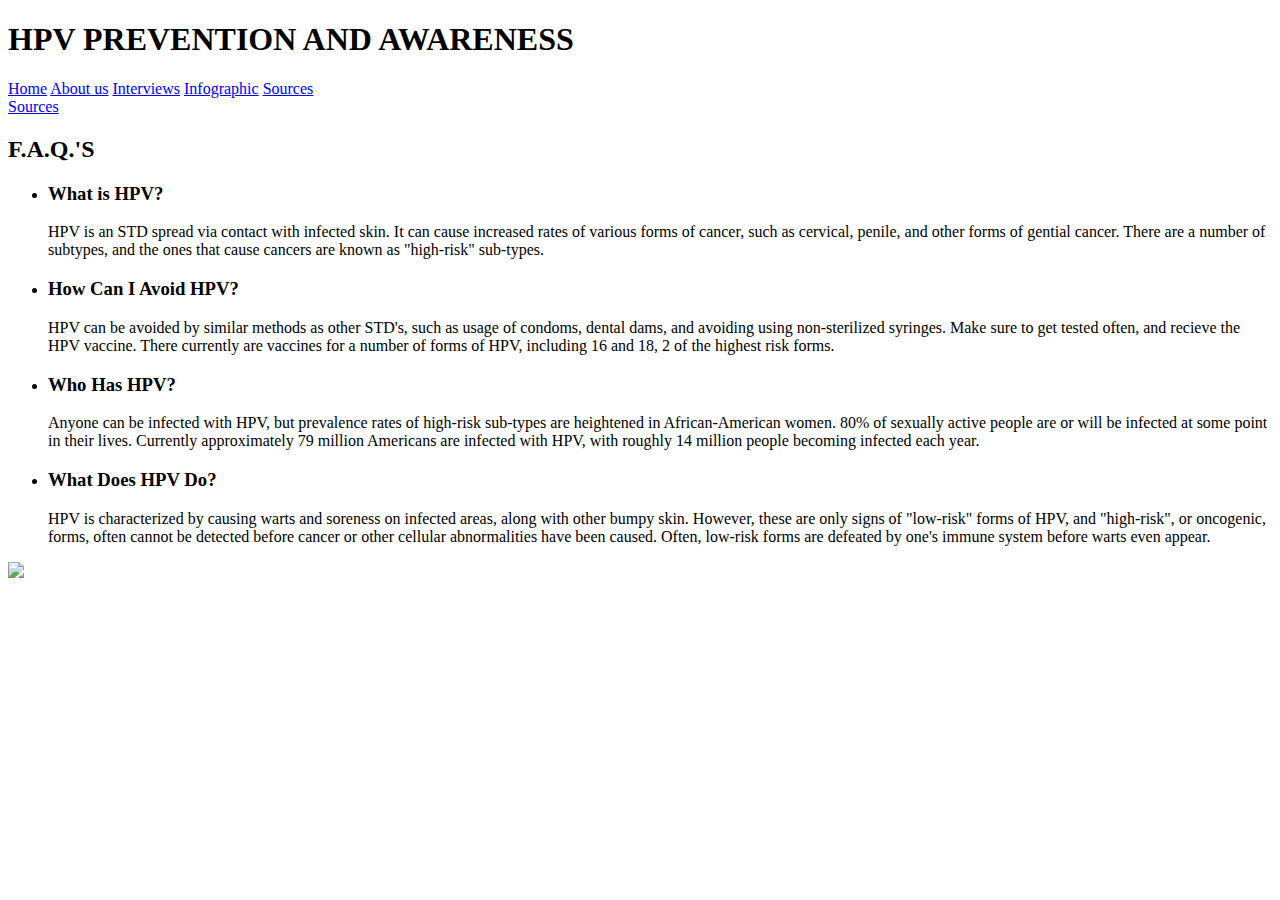
==== index.html @ 0ed18e80 "Rename Mateo-Rios.github.io/index.html to index.html" ====
<!DOCTYPE html>
<html>
	<head>
		<title>HPV Prevention and Awareness</title>
		<link rel="stylesheet" type="text/css" href="primarystyles.css">
		<link href="https://fonts.googleapis.com/css?family=Lato|Open+Sans|Roboto&display=swap" rel="stylesheet">
		<link rel="icon" href="images/logo.png">
	</head>
	<body>
		<h1 class="header">
			HPV PREVENTION AND AWARENESS	
		</h1>
		<nav>
			<div class="navbar">
				<a href="home.html" class="header">Home</a>
				<a href="about-us.html" class="header">About us</a>
				<a href="interviews.html" class="header">Interviews</a>
				<a href="infograph.html" class="header">Infographic</a>
				<a href="sources.html" class="header">Sources</a>
			</div>
			<a href="sources.html" class="header">Sources</a>
		</nav>
		<h2 class="header">
			F.A.Q.'S
		</h2>
		<ul>
			<li>
				<h3 class="header">
					What is HPV?
				</h3>
				<p>
					HPV is an STD spread via contact with infected skin. It can cause increased rates of various forms of cancer, such as cervical, penile, and other forms of gential cancer. There are a number of subtypes, and the ones that cause cancers are known as "high-risk" sub-types.
				</p>
			</li>
			<li>
				<h3 class="header">
					How Can I Avoid HPV?
				</h3>
				<p>
					HPV can be avoided by similar methods as other STD's, such as usage of condoms, dental dams, and avoiding using non-sterilized syringes. Make sure to get tested often, and recieve the HPV vaccine. There currently are vaccines for a number of forms of HPV, including 16 and 18, 2 of the highest risk forms.
				</p>
			</li>
			<li>
				<h3 class="header">
					Who Has HPV?
				</h3>
				<p>
					Anyone can be infected with HPV, but prevalence rates of high-risk sub-types are heightened in African-American women. 80% of sexually active people are or will be infected at some point in their lives. Currently approximately 79 million Americans are infected with HPV, with roughly 14 million people becoming infected each year.
				</p>
			</li>
			<li>
				<h3 class="header">
					What Does HPV Do?
				</h3>
				<p>
					HPV is characterized by causing warts and soreness on infected areas, along with other bumpy skin. However, these are only signs of "low-risk" forms of HPV, and "high-risk", or oncogenic, forms, often cannot be detected before cancer or other cellular abnormalities have been caused. Often, low-risk forms are defeated by one's immune system before warts even appear.
				</p>
			</li>
		</ul>
		<img src="images/logo.png" class="logo">
	</body>
</html>
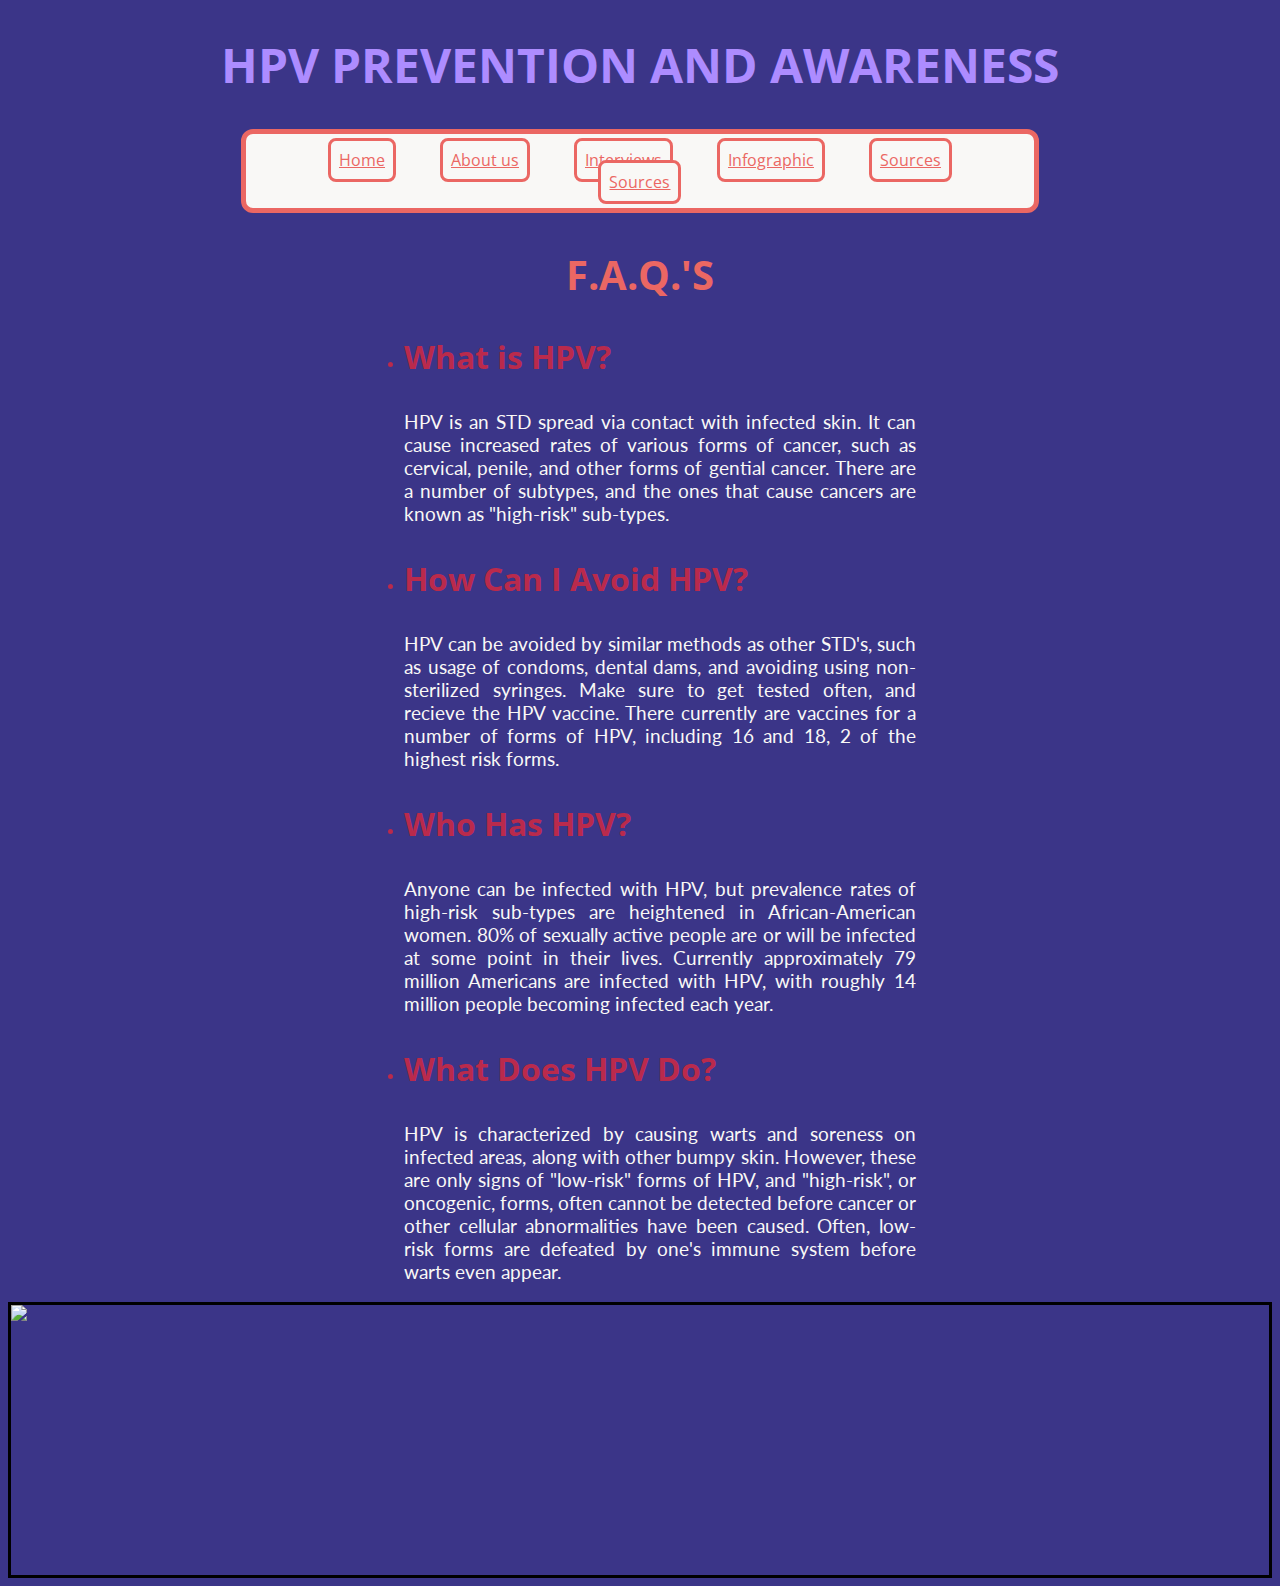
==== commit 8d72fb79: "Update index.html" ====
--- a/index.html
+++ b/index.html
@@ -4,7 +4,7 @@
 		<title>HPV Prevention and Awareness</title>
 		<link rel="stylesheet" type="text/css" href="primarystyles.css">
 		<link href="https://fonts.googleapis.com/css?family=Lato|Open+Sans|Roboto&display=swap" rel="stylesheet">
-		<link rel="icon" href="images/logo.png">
+		<link rel="icon" href="Mateo-Rios.github.io/images/logo.png">
 	</head>
 	<body>
 		<h1 class="header">
--- a/primarystyles.css
+++ b/primarystyles.css
@@ -0,0 +1,206 @@
+body{
+	background: #3b3588;
+}
+h1{
+	text-align: center; 
+	font-family: 'Lato', sans-serif;
+	color: #ad8cff;
+	font-size: 3em;
+}
+h2{
+	font-size: 2.5em;
+	text-align: center;
+	color:  #eb6763;
+}
+h3{
+	font-size: 2em;
+}
+ul{
+	text-align: justify;
+	display: block;
+	margin-right: auto;
+	margin-left: auto;
+	color: #ba2a4c;
+	width: 40vw;
+}
+p{
+	font-size: 1.2em;
+	color: #f9f8f6;
+	font-family: 'Lato', sans-serif;
+}
+p.about{
+	text-align: justify;
+	width: 40%;
+	display: block;
+	margin-right: auto;
+	margin-left: auto;
+}
+a:visited,
+a:link{
+	color: #eb6763;
+}
+a:active,
+a:hover{
+	color: #ba2a4c;
+}
+a{
+	margin: 20px;
+	background: #f9f8f6;
+	padding: 8px;
+	border: #eb6763 3px solid;
+	border-radius: 8px;
+}
+nav{
+	margin-left: auto;
+	margin-right: auto;
+	text-align: center;
+	background-color: #f9f8f6;
+	padding: 15px;
+	width: 60%;
+	top: 0;
+	position: sticky;
+	border: solid #eb6763 5px;
+	border-radius: 12px;
+}
+video{
+	margin-left: 30px;
+	margin-right: 30px;
+	margin-top: 50px;
+	margin-bottom: 50px;
+	width: 20vw;
+}
+.header{
+	font-family: 'Open Sans', sans-serif;
+}
+div{
+	text-align: center;
+}
+img{
+	display: block;
+	height: 30vh;
+	margin-left: auto;
+	margin-right: auto;
+}
+div.cite{
+	width: 40%;
+	display: inherit;
+	text-align: inherit;
+	margin-left: auto;
+	margin-right: auto;
+}
+.logo{
+	border:solid ;
+}
+img.info{
+	margin-top: 10px;
+	width: 40vw;
+	height: auto;
+	border: solid white 3px;
+}
+div.navbar{
+	padding: 0px;
+	margin:0px;
+	border-style: none;
+	display: inline;
+}
+@media only screen and (max-width: 600px){
+	body{
+		background: #3b3588;
+	}
+	h1{
+		text-align: center; 
+		font-family: 'Lato', sans-serif;
+		color: #ad8cff;
+	}
+	h2{
+		text-align: center;
+		color:  #eb6763;
+	}
+	ul{
+		text-align: justify;
+		display: block;
+		margin-right: auto;
+		margin-left: auto;
+		color: #ba2a4c;
+		width: 75vw;
+	}
+	p{
+		color: #f9f8f6;
+		font-family: 'Lato', sans-serif;
+	}
+	p.about{
+		text-align: justify;
+		width: 100%;
+		display: block;
+		margin-right: auto;
+		margin-left: auto;
+	}
+	a:visited,
+	a:link{
+		color: #eb6763;
+	}
+	a:active,
+	a:hover{
+		color: #ba2a4c;
+	}
+	a{
+		margin-left: 0px;
+		margin-right: 0px;
+		margin-top: 40px;
+		margin-bottom: 40px;
+		background: #f9f8f6;
+		padding: 5px;
+		border: #eb6763 3px solid;
+		border-radius: 8px;
+		font-size: .8em
+	}
+	nav{
+		margin-left: auto;
+		margin-right: auto;
+		text-align: center;
+		background-color: #f9f8f6;
+		padding: 15px;
+		width: 80%;
+		top: 0;
+		position: sticky;
+		border: solid #eb6763 5px;
+		border-radius: 12px;
+	}
+	video{
+		margin-left: 30px;
+		margin-right: 30px;
+		margin-top: 50px;
+		margin-bottom: 50px;
+		width: 50vw;
+	}
+	.header{
+		font-family: 'Open Sans', sans-serif;
+	}
+	div{
+		text-align: center;
+	}
+	img{
+		display: block;
+		height: 30vh;
+		margin-left: auto;
+		margin-right: auto;
+	}
+	div.cite{
+		width: 100%;
+		display: inherit;
+		text-align: inherit;
+		margin-left: auto;
+		margin-right: auto;
+	}
+	img.info{
+		margin-top: 10px;
+		width: 95vw;
+		height: auto;
+		border: solid #f9f8f6 3px;
+	}
+	div.navbar{
+		margin-bottom: 20px;
+		border-style: none;
+		display: block;
+	}
+}	
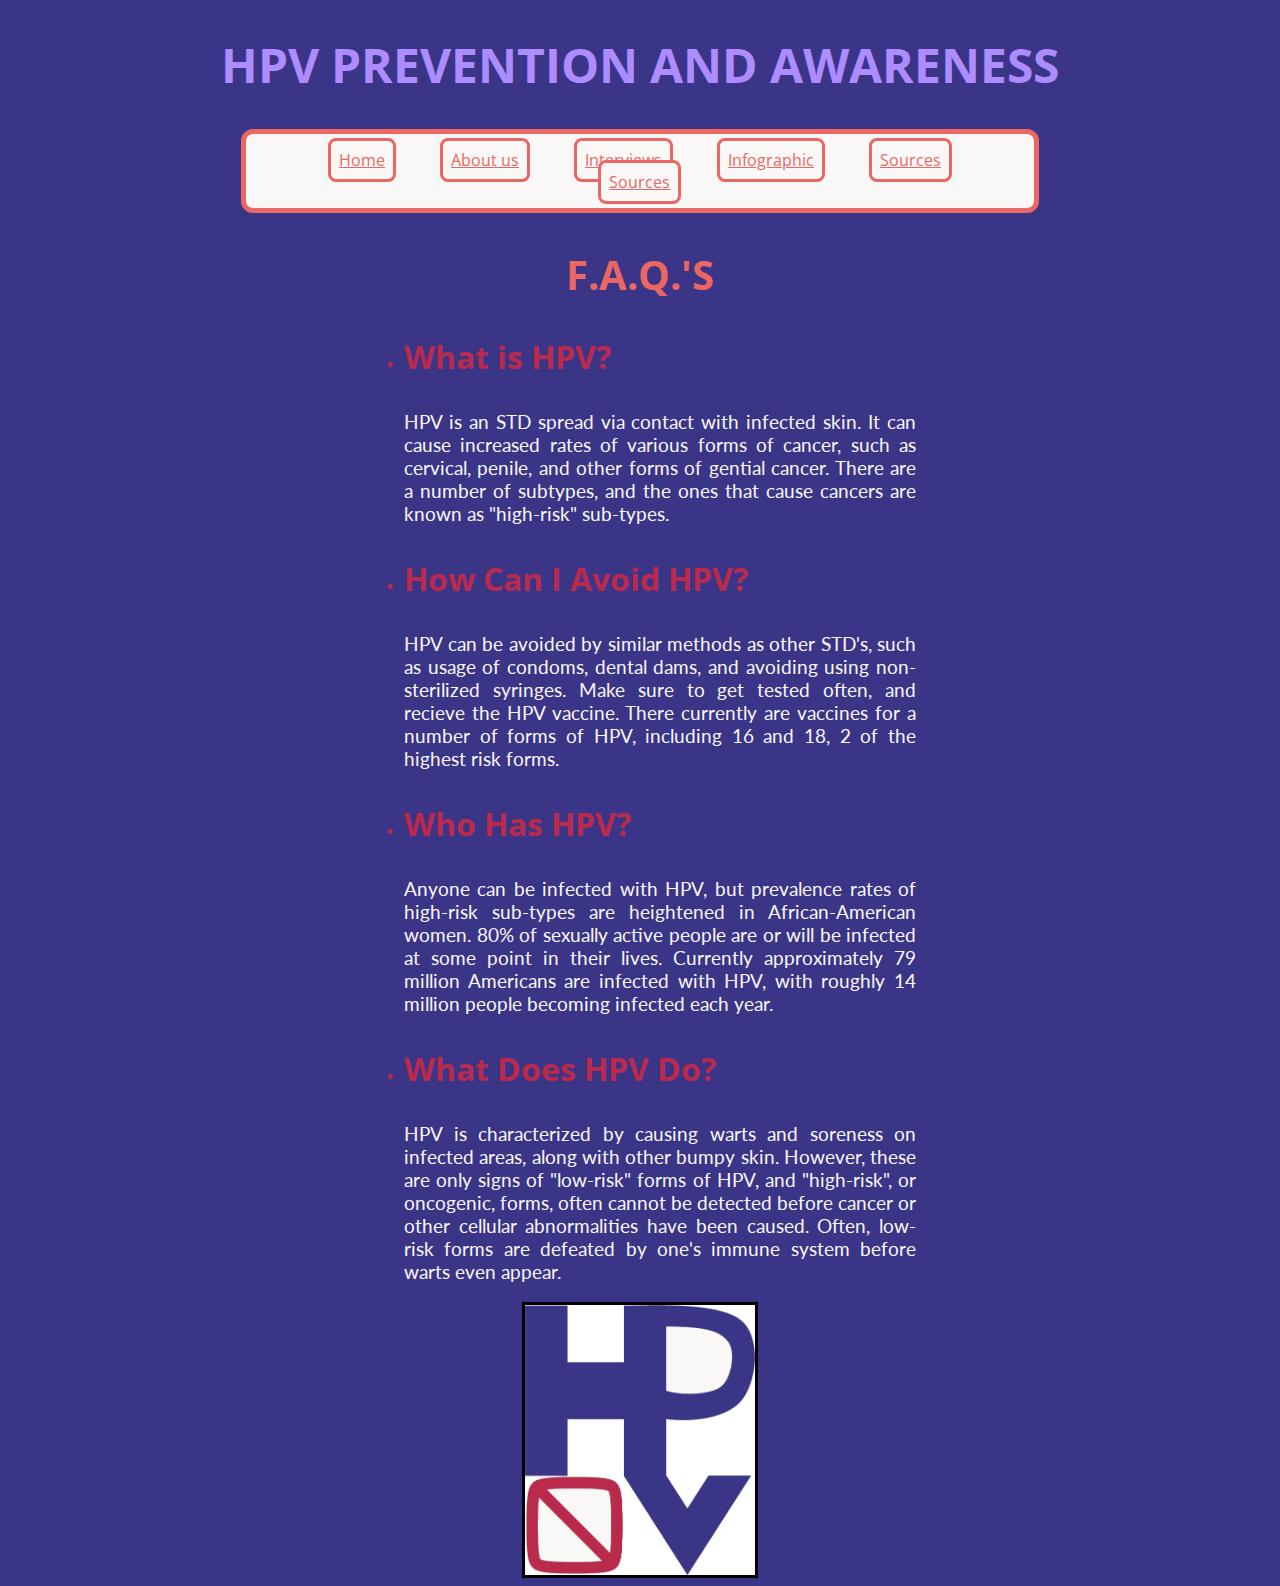
==== commit 44a0102d: "Update index.html" ====
--- a/index.html
+++ b/index.html
@@ -4,7 +4,7 @@
 		<title>HPV Prevention and Awareness</title>
 		<link rel="stylesheet" type="text/css" href="primarystyles.css">
 		<link href="https://fonts.googleapis.com/css?family=Lato|Open+Sans|Roboto&display=swap" rel="stylesheet">
-		<link rel="icon" href="Mateo-Rios.github.io/images/logo.png">
+		<link rel="icon" href="Images/logo.png">
 	</head>
 	<body>
 		<h1 class="header">
@@ -57,6 +57,6 @@
 				</p>
 			</li>
 		</ul>
-		<img src="images/logo.png" class="logo">
+		<img src="Images/logo.png" class="logo">
 	</body>
 </html>
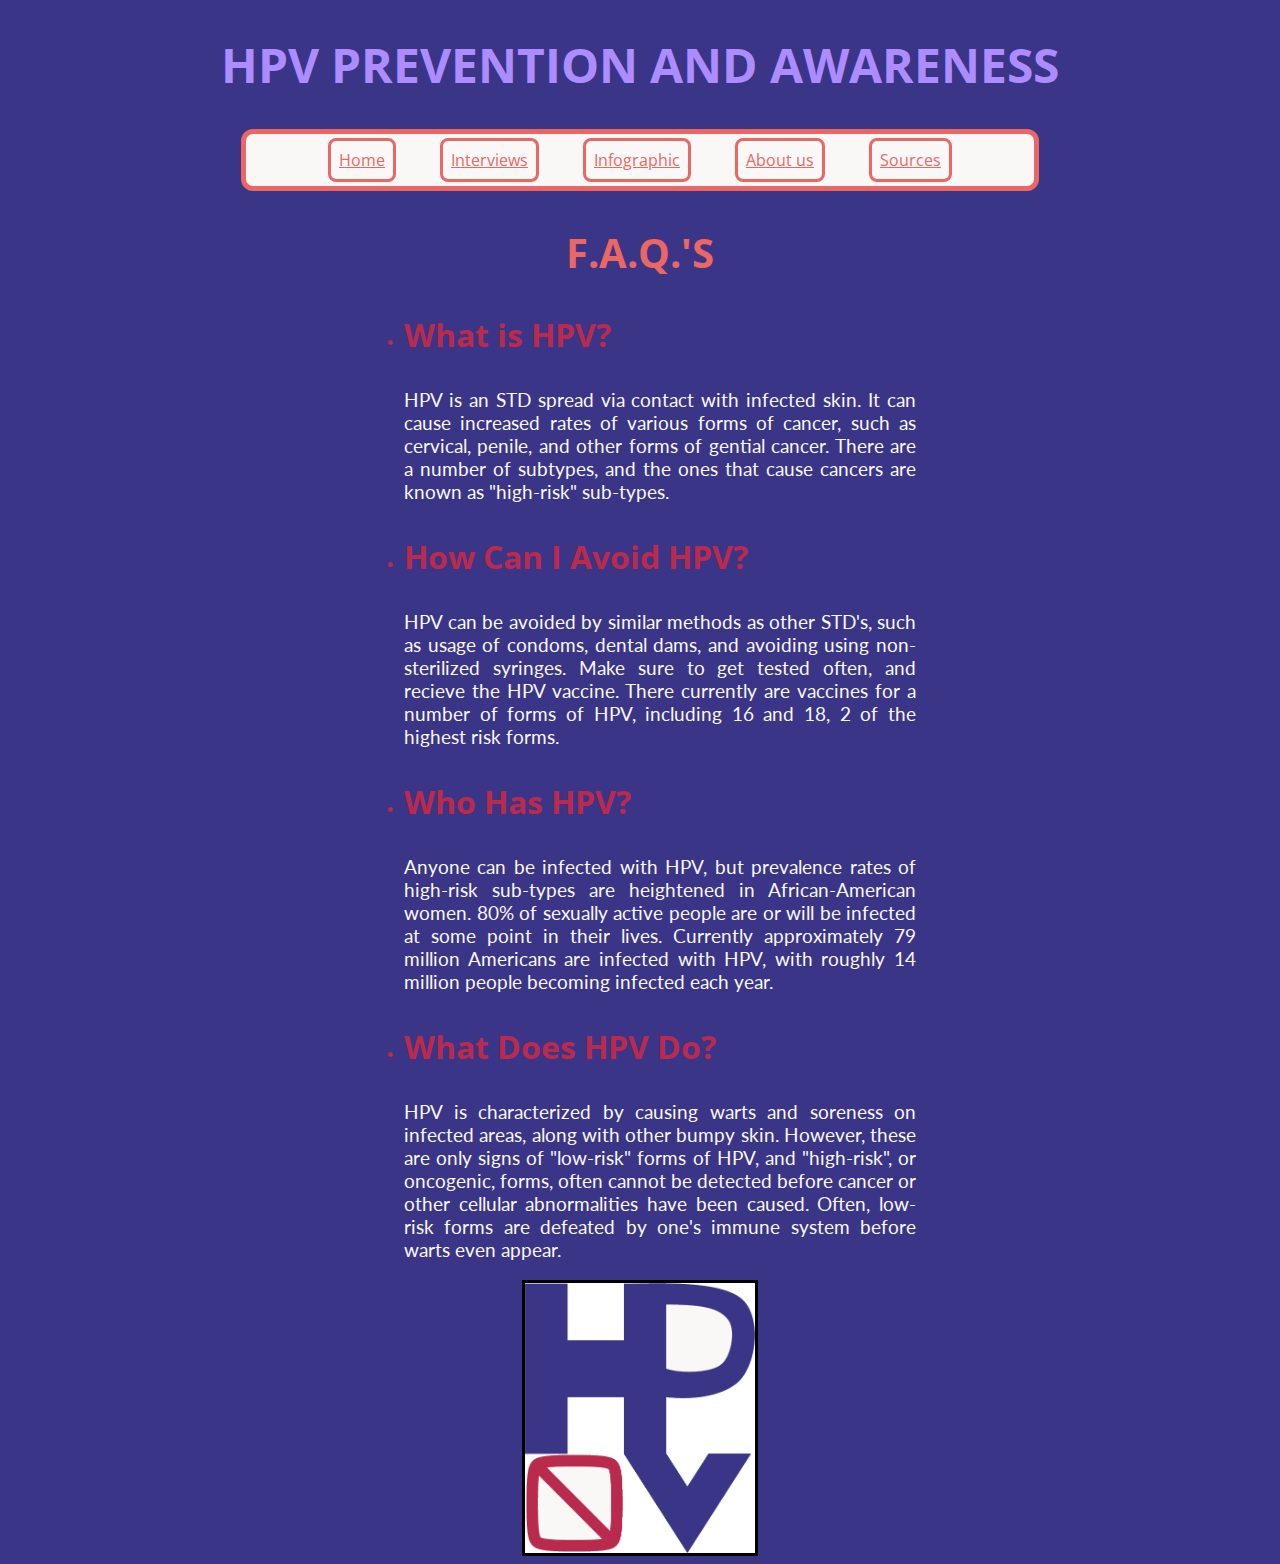
==== commit 9a6e8443: "Update index.html" ====
--- a/index.html
+++ b/index.html
@@ -13,10 +13,9 @@
 		<nav>
 			<div class="navbar">
 				<a href="home.html" class="header">Home</a>
-				<a href="about-us.html" class="header">About us</a>
 				<a href="interviews.html" class="header">Interviews</a>
 				<a href="infograph.html" class="header">Infographic</a>
-				<a href="sources.html" class="header">Sources</a>
+				<a href="about-us.html" class="header">About us</a>
 			</div>
 			<a href="sources.html" class="header">Sources</a>
 		</nav>
